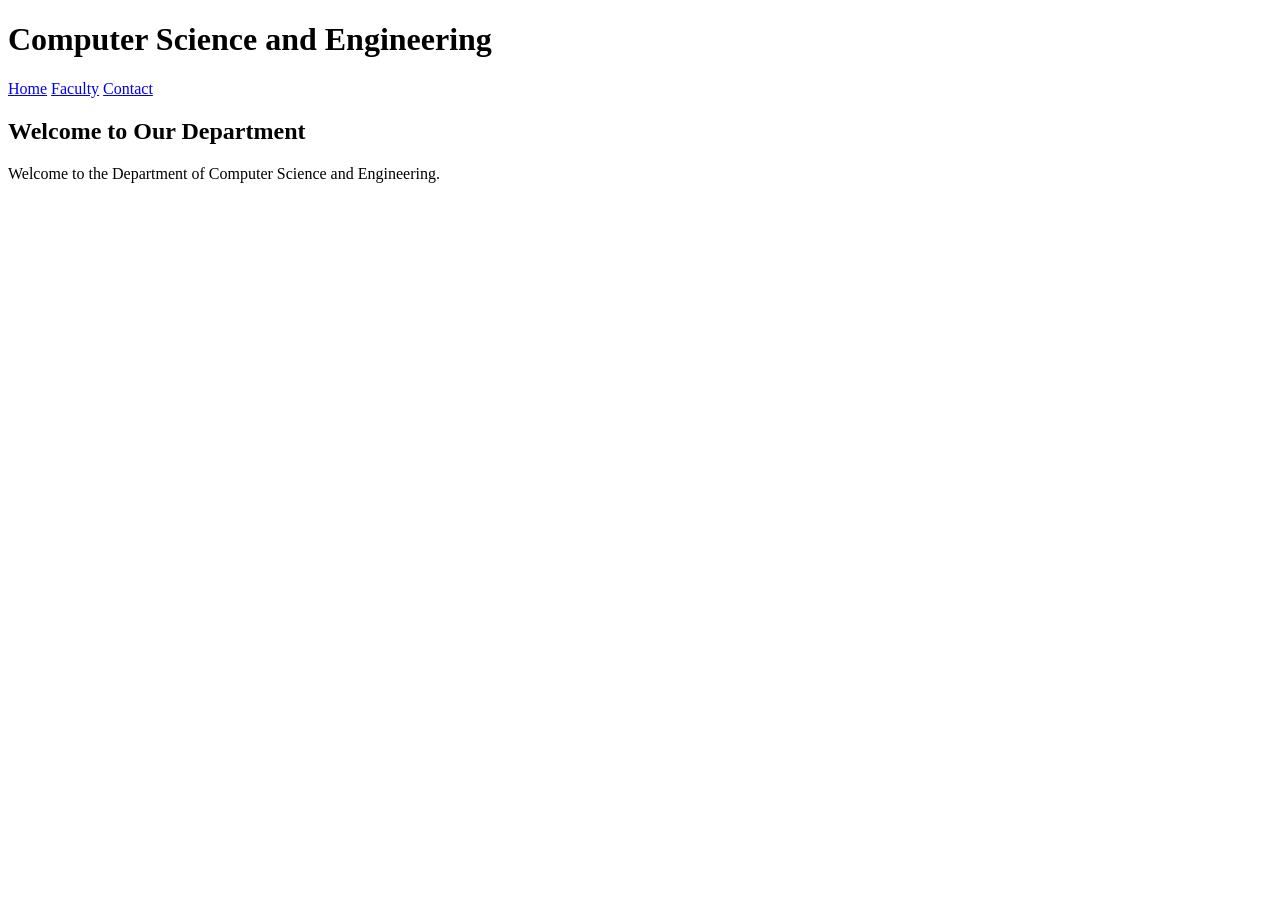
==== index.html @ 828bbc2b "college-department-website" ====
<!DOCTYPE html>
<html>
<head>
    <title>CSE Department</title>
    <link rel="stylesheet" href="style.css">
</head>
<body>
    <h1>Computer Science and Engineering</h1>
    <nav>
        <a href="index.html">Home</a>
        <a href="faculty.html">Faculty</a>
        <a href="contact.html">Contact</a>
    </nav>
    <h2>Welcome to Our Department</h2>
    <p>Welcome to the Department of Computer Science and Engineering.</p>
</body>
</html>
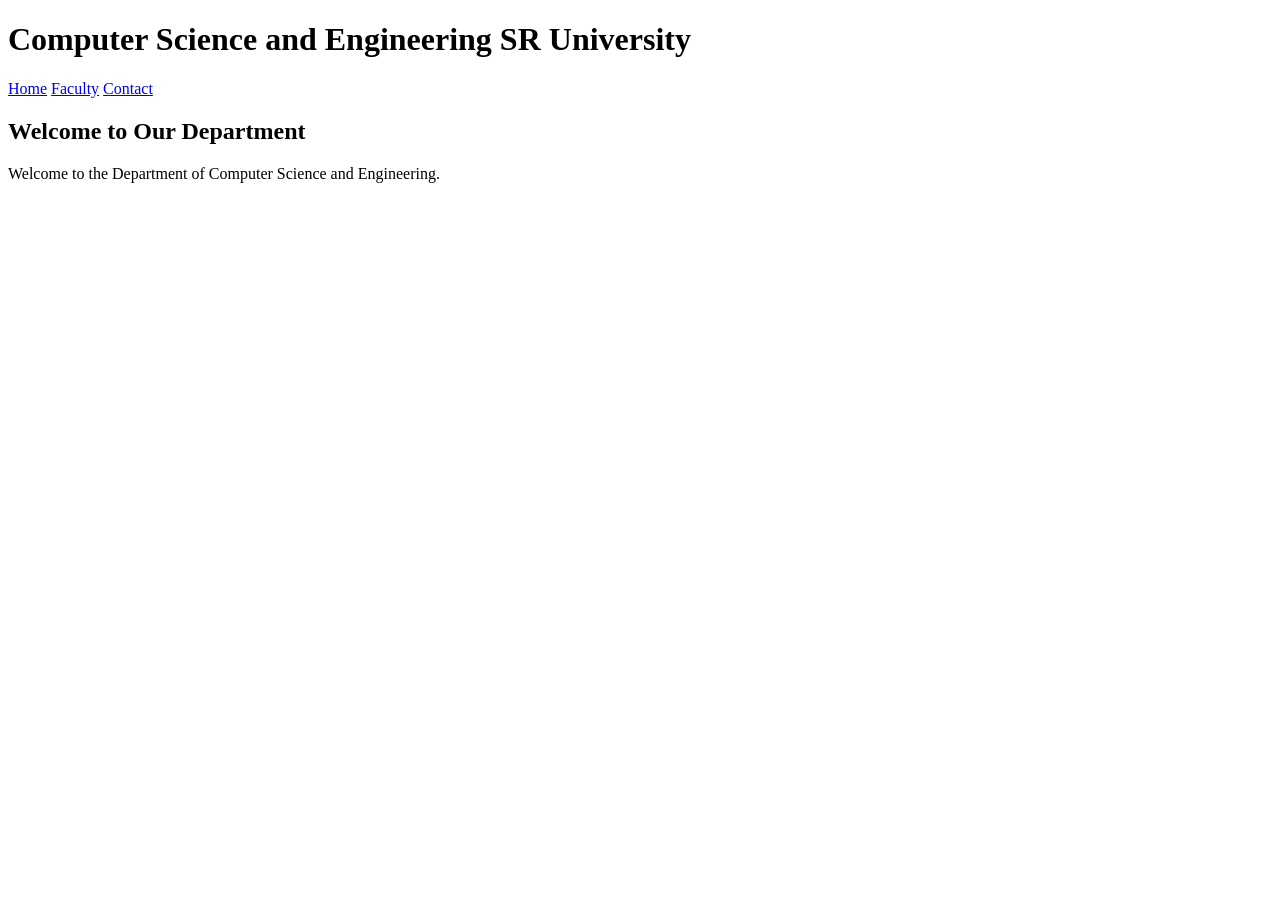
==== commit ebcd6001: "Add home page changes" ====
--- a/index.html
+++ b/index.html
@@ -5,7 +5,7 @@
     <link rel="stylesheet" href="style.css">
 </head>
 <body>
-    <h1>Computer Science and Engineering</h1>
+    <h1>Computer Science and Engineering SR University</h1>
     <nav>
         <a href="index.html">Home</a>
         <a href="faculty.html">Faculty</a>
